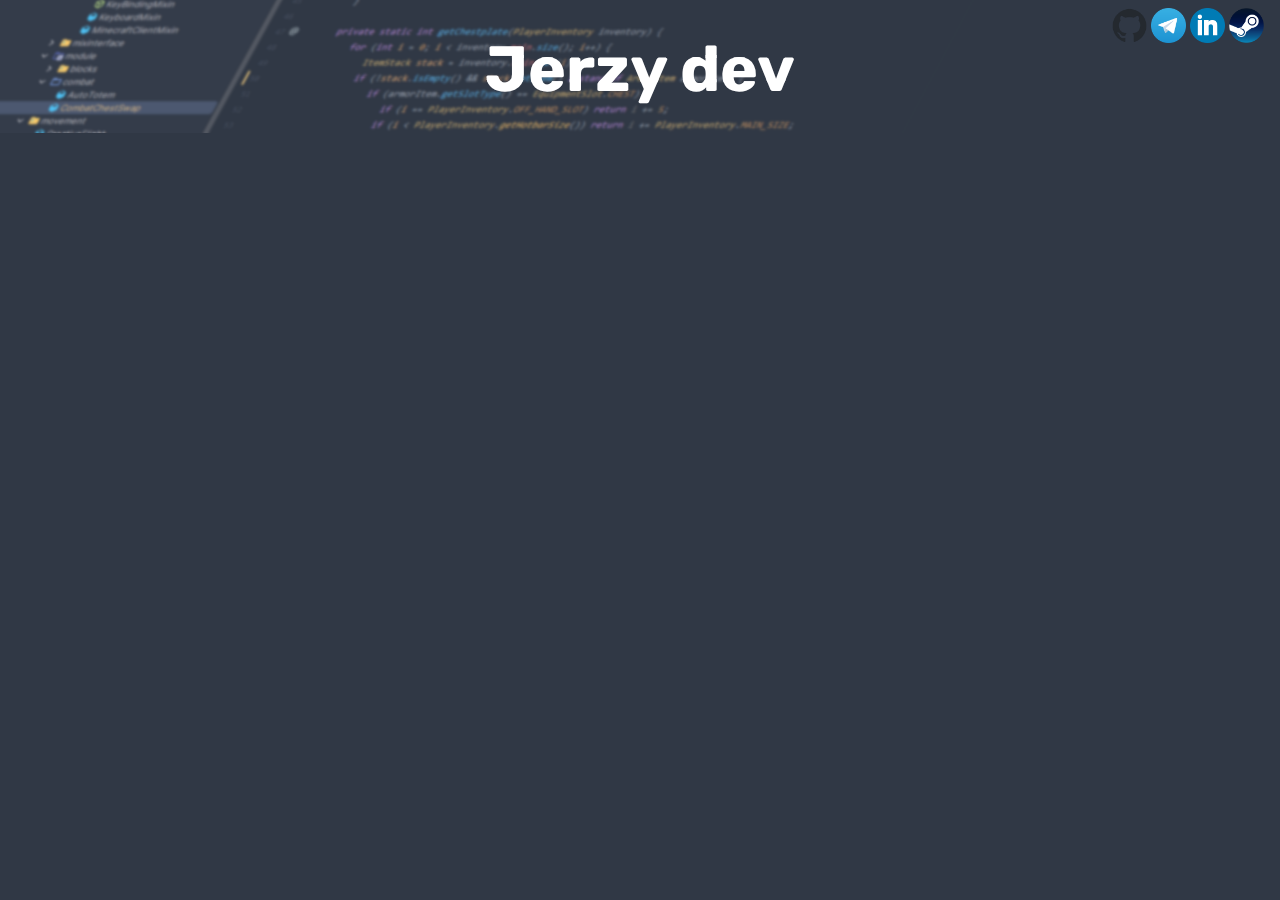
==== index.html @ 70389d39 "Initial commit" ====
<!DOCTYPE html>
<html lang="en">
<head>
    <meta charset="UTF-8">
    <link rel="icon" type="image/x-icon" href="/images/favicon.ico">
    <title>jerzy_dot_dev</title>
    <link type="text/css" href="/styles/index.css" rel="stylesheet">
    <link type="text/css" href="/styles/top.css" rel="stylesheet">

    <!-- metadata -->
    <meta property="og:title" content="Jerzy Dev" />
    <meta property="og:type" content="website" />
    <meta property="og:url" content="https://j3rzy.dev" />
    <meta property="og:image" content="https://j3rzy.dev/images/fluttershy.png" />
    <meta property="og:description" content="LifeOverflow's Official Website" />
    <meta name="keywords" content="j3rzy.dev jerzy.dev lifeoverflow jamjestjerzy">
    <meta name="description" content="LifeOverflow's Official Website">
    <meta name="theme-color" content="#ecbbce">
    <!-- end of metadata -->
</head>
<body>
    <div class="top">
        <img src="/images/baner.png" alt="cool baner" style="width:100%;">
        <div class="centered">
            <div class="name" style="--stacks: 3;">
                <span style="--index: 0;">Jerzy dev</span>
                <span style="--index: 1;">Jerzy dev</span>
                <span style="--index: 2;">Jerzy dev</span>
            </div>
        </div>
        <div class="top-right">
            <a href="https://github.com/JamJestJerzy" target="_blank"><img src="/images/github.png" width="35" alt="github"></a>
            <a href="https://t.me/jamjestjerzy" target="_blank"><img src="/images/telegram.png" width="35" alt="telegram"></a>
            <a href="https://www.linkedin.com/in/jamjestjerzy/" target="_blank"><img src="/images/linkedin.png" width="35" alt="linkedin"></a>
            <a href="https://steamcommunity.com/id/jamjestjerzy" target="_blank"><img src="/images/steam.png" width="35" alt="steam"></a>
        </div>
    </div>
</body>
</html>
---- styles/index.css ----
@import url('https://fonts.googleapis.com/css2?family=Rubik:wght@400;700&display=swap');

:root {
    --background: #303845;
    --color: #FAFAFA;
}

body {
    background: var(--background);
}
---- styles/top.css ----
* {
    margin: 0;
    padding: 0;
    box-sizing: border-box;
}

html, body {
    width: 100%;
    height: 100%;
    font-family: "Rubik", sans-serif;
}

.top { position: relative; text-align: center; color: white; }
.bottom-left { position: absolute; bottom: 8px; left: 16px; }
.top-left { position: absolute; top: 8px; left: 16px; }
.top-right { position: absolute; top: 8px; right: 16px; }
.bottom-right { position: absolute; bottom: 8px; right: 16px; }
.centered { position: absolute; top: 50%; left: 50%; transform: translate(-50%, -50%); }

/* https://codepen.io/aldrie/pen/PojGYLo */

.name {
    display: grid;
    grid-template-columns: 1fr;
}

.name span {
    font-weight: bold;
    grid-row-start: 1;
    grid-column-start: 1;
    font-size: 4rem;
    --stack-height: calc(100% / var(--stacks) - 1px);
    --inverse-index: calc(calc(var(--stacks) - 1) - var(--index));
    --clip-top: calc(var(--stack-height) * var(--index));
    --clip-bottom: calc(var(--stack-height) * var(--inverse-index));
    clip-path: inset(var(--clip-top) 0 var(--clip-bottom) 0);
    animation: stack 340ms cubic-bezier(.46,.29,0,1.24) 1 backwards calc(var(--index) * 120ms), glitch 2s ease infinite 2s alternate-reverse;
}

.name span:nth-child(odd) { --glitch-translate: 8px; }
.name span:nth-child(even) { --glitch-translate: -8px; }

@keyframes stack {
    0% {
        opacity: 0;
        transform: translateX(-50%);
        text-shadow: -2px 3px 0 red, 2px -3px 0 blue;
    }
    60% {
        opacity: 0.5;
        transform: translateX(50%);
    }
    80% {
        transform: none;
        opacity: 1;
        text-shadow: 2px -3px 0 red, -2px 3px 0 blue;
    }
    100% {
        text-shadow: none;
    }
}

@keyframes glitch {
    0% {
        text-shadow: -2px 3px 0 red, 2px -3px 0 blue;
        transform: translate(var(--glitch-translate));
    }
    2% {
        text-shadow: 2px -3px 0 red, -2px 3px 0 blue;
    }
    4%, 100% {  text-shadow: none; transform: none; }
}
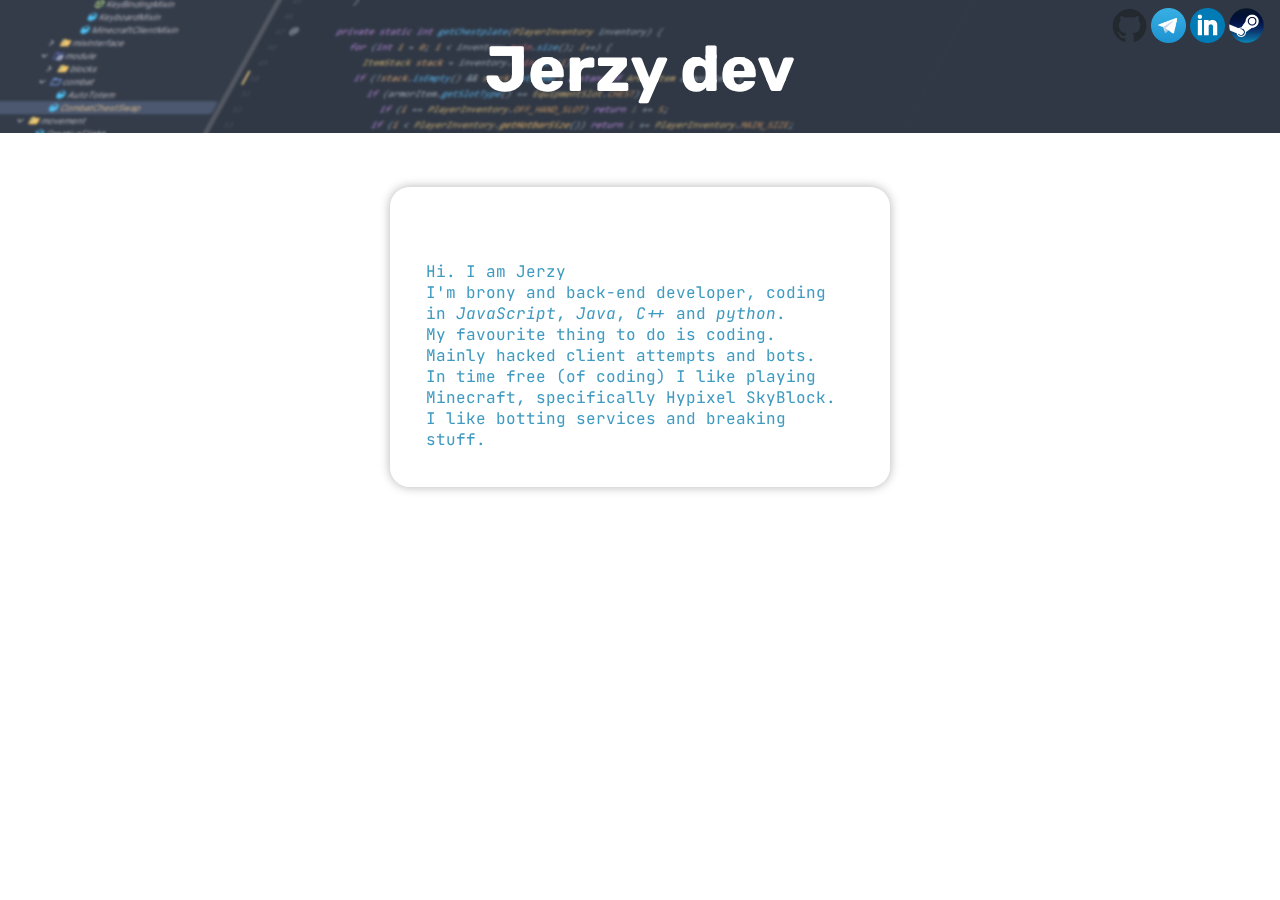
==== commit 5593a0b0: "Updated index.html" ====
--- a/index.html
+++ b/index.html
@@ -31,8 +31,25 @@
         <div class="top-right">
             <a href="https://github.com/JamJestJerzy" target="_blank"><img src="/images/github.png" width="35" alt="github"></a>
             <a href="https://t.me/jamjestjerzy" target="_blank"><img src="/images/telegram.png" width="35" alt="telegram"></a>
-            <a href="https://www.linkedin.com/in/jamjestjerzy/" target="_blank"><img src="/images/linkedin.png" width="35" alt="linkedin"></a>
+            <a href="https://www.linkedin.com/in/jamjestjerzy" target="_blank"><img src="/images/linkedin.png" width="35" alt="linkedin"></a>
             <a href="https://steamcommunity.com/id/jamjestjerzy" target="_blank"><img src="/images/steam.png" width="35" alt="steam"></a>
+        </div>
+    </div>
+    <div class="container">
+        <div class="centered">
+            <div class="card">
+                <h2>About me</h2>
+                <hr>
+                <p class="aboutme">
+                    Hi. I am Jerzy<br>
+                    I'm brony and back-end developer, coding in <i>JavaScript</i>, <i>Java</i>, <i>C++</i> and <i>python</i>.<br>
+                    My favourite thing to do is coding.<br>
+                    Mainly hacked client attempts and bots.<br>
+                    In time free (of coding) I like playing Minecraft, specifically Hypixel SkyBlock.<br>
+                    I like botting services and breaking stuff.<br>
+                </p>
+                <hr>
+            </div>
         </div>
     </div>
 </body>
--- a/styles/index.css
+++ b/styles/index.css
@@ -1,4 +1,5 @@
-@import url('https://fonts.googleapis.com/css2?family=Rubik:wght@400;700&display=swap');
+@import url('https://fonts.googleapis.com/css2?family=Rubik');
+@import url("https://fonts.googleapis.com/css?family=JetBrains Mono");
 
 :root {
     --background: #303845;
@@ -6,5 +7,50 @@
 }
 
 body {
-    background: var(--background);
+    background: url(https://source.unsplash.com/E8Ufcyxz514/2400x1823)
+    center / cover no-repeat fixed;;
+}
+
+.container { position: relative; color: white; width: 100%; top: 200px; }
+.bottom-left { position: absolute; bottom: 8px; left: 16px; }
+.top-left { position: absolute; top: 8px; left: 16px; }
+.top-right { position: absolute; top: 8px; right: 16px; }
+.bottom-right { position: absolute; bottom: 8px; right: 16px; }
+.centered { position: absolute; top: 50%; left: 50%; transform: translate(-50%, -50%); }
+
+.aboutme {
+    font-family: 'JetBrains Mono', Consolas, sans-serif;
+    color: #3e9ac1;
+}
+
+/* https://codepen.io/_rahul/pen/NWXjOXW */
+
+.card {
+    min-height: 200px;
+    display: flex;
+    flex-direction: column;
+    justify-content: space-between;
+
+    max-width: 500px;
+    height: 300px;
+    padding: 35px;
+
+    border: 1px solid rgba(255, 255, 255, .25);
+    border-radius: 20px;
+    background-color: rgba(255, 255, 255, 0.45);
+    box-shadow: 0 0 10px 1px rgba(0, 0, 0, 0.25);
+
+    backdrop-filter: blur(5px);
+}
+
+.card-footer {
+    font-size: 0.65em;
+    color: #446;
+}
+
+hr {
+    height: 2px;
+    background-color: #ecbbce;
+    border: none;
+    margin: 5px 0;
 }